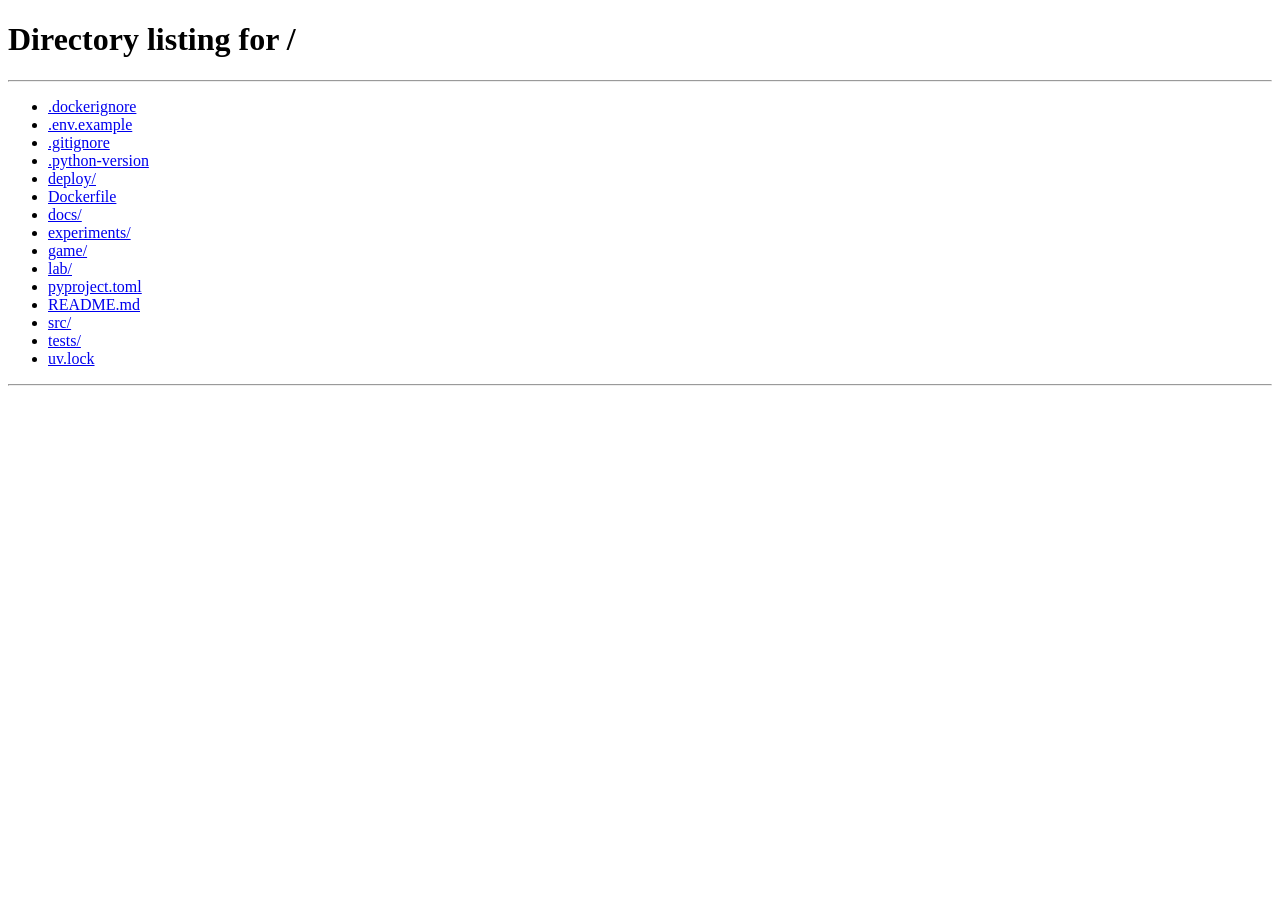
==== src/wingspan/web/static/game.html @ f6176c59 "feat(web): players, leaderboard and self-hosted deploy - Players identified via Cloudflare Access; p" ====
<!doctype html>
<html lang="en">
<head>
  <meta charset="utf-8">
  <meta name="viewport" content="width=device-width, initial-scale=1">
  <title>Wingspan</title>
  <link rel="preconnect" href="https://fonts.googleapis.com">
  <link rel="preconnect" href="https://fonts.gstatic.com" crossorigin>
  <link href="https://fonts.googleapis.com/css2?family=Patrick+Hand+SC&family=Nunito:wght@400;600;700;800&display=swap" rel="stylesheet">
  <link rel="icon" type="image/png" sizes="32x32" href="favicon-32.png">
  <link rel="icon" type="image/png" sizes="192x192" href="favicon-192.png">
  <link rel="apple-touch-icon" href="apple-touch-icon.png">
  <link rel="stylesheet" href="style.css">
</head>
<body>
  <header>
    <div class="brand">Wingspan<small id="round"></small></div>
    <div id="goals"></div>
    <div id="players"></div>
    <button id="log-btn" class="ghost">Log</button>
    <button id="report-btn" class="ghost">Report bug</button>
    <a class="ghost" href="/">Menu</a>
  </header>

  <main>
    <section id="board-wrap"><div id="board"></div></section>
    <aside>
      <div class="panel"><h3>Birdfeeder</h3><div id="feeder"></div></div>
      <div class="panel"><h3>Bird tray</h3><div id="tray"></div></div>
      <div class="panel" id="supply"></div>
    </aside>
  </main>

  <div id="dock"><div id="dock-in"><div id="choices" hidden></div><div id="prompt"></div><div id="hand"></div></div></div>

  <div id="preview"></div>
  <div id="goalpop" hidden></div>
  <div id="log" hidden></div>
  <div id="modal" hidden></div>
  <div id="report" hidden></div>
  <div id="toast"></div>

  <script src="icons.js"></script>
  <script src="report.js"></script>
  <script src="app.js"></script>
</body>
</html>
---- src/wingspan/web/static/style.css ----
:root {
  --bg1: #d3e8e3;
  --bg2: #b7d4cf;
  --paper: #fbf8f1;
  --ink: #2f2b25;
  --muted: #7d7568;
  --line: #d8cfbf;
  --panel: rgba(255, 253, 247, 0.84);
  --hot: #f2c03e;
  --hot-glow: rgba(242, 192, 62, 0.65);
  --sel: #2f6fb0;
  --forest: #3f7a55;
  --grassland: #d0a23a;
  --wetland: #3a7fb5;
  --side: 340px;
  --display: "Patrick Hand SC", "Patrick Hand", cursive;
}

* { box-sizing: border-box; }
[hidden] { display: none !important; }

body {
  margin: 0;
  height: 100vh;
  display: grid;
  grid-template-rows: auto minmax(0, 1fr) auto;
  overflow: hidden;
  font: 14px/1.35 Nunito, system-ui, sans-serif;
  color: var(--ink);
  background: radial-gradient(1200px 700px at 20% 0%, #e2f0ec, transparent), linear-gradient(160deg, var(--bg1), var(--bg2));
}

button { font: inherit; color: inherit; cursor: pointer; }
.ico { width: 1em; height: 1em; display: inline-block; vertical-align: middle; flex: none; object-fit: contain; }
.tok .ico { width: 1.3em; height: 1.3em; vertical-align: -0.35em; }
.tok { white-space: nowrap; }
img[alt="egg"] { filter: drop-shadow(0 0 0.6px rgba(60, 50, 30, 0.9)); }

/* ---------- highlight states ---------- */
.hot { cursor: pointer; box-shadow: 0 0 0 3px var(--hot), 0 0 16px 4px var(--hot-glow) !important; animation: pulse 1.8s ease-in-out infinite; }
.sel { box-shadow: 0 0 0 3px var(--sel), 0 6px 18px rgba(47, 111, 176, 0.45) !important; }
.focus { box-shadow: 0 0 0 3px #d5708f, 0 0 18px 5px rgba(213, 112, 143, 0.6) !important; }
@keyframes pulse { 50% { filter: brightness(1.06); } }

/* ---------- header ---------- */
header { display: flex; align-items: center; gap: 16px; padding: 10px 16px 8px; }
.brand { font: 32px/0.9 var(--display); color: #2d4a3e; display: flex; flex-direction: column; min-width: 110px; }
.brand small { font: 700 12px Nunito; color: var(--muted); letter-spacing: 0.04em; margin-top: 4px; text-transform: uppercase; }

#goals { display: flex; gap: 6px; }
.goal { width: 112px; background: var(--panel); border-radius: 10px; padding: 5px 8px 6px; border: 2px solid transparent; position: relative; }
.goal.now { border-color: var(--hot); background: #fffdf5; }
.goal.done { opacity: 0.7; }
.g-r { font: 700 10px Nunito; color: var(--muted); letter-spacing: 0.08em; }
.g-t .tok .ico { width: 1.6em; height: 1.6em; vertical-align: -0.5em; }
.g-t { font-size: 13px; font-weight: 700; min-height: 22px; line-height: 1.2; }
.g-s { display: flex; flex-wrap: wrap; gap: 3px; margin-top: 3px; }
.g-s i { font: 700 11px Nunito; min-width: 20px; height: 18px; padding: 0 4px; border-radius: 5px; display: inline-flex; align-items: center; justify-content: center; font-style: normal; color: #fff; background: var(--pc); }
.g-s i:empty { opacity: 0.25; }
.g-s i small { font-size: 9px; opacity: 0.85; margin-left: 1px; }
.goal[data-goal] { cursor: help; }
.score b small { font: 700 11px Nunito; color: var(--forest); }

/* ---------- goal standings panel ---------- */
#goalpop { position: fixed; z-index: 60; width: 430px; background: #fffdf7; border-radius: 14px; padding: 12px 14px; box-shadow: 0 16px 40px rgba(20, 40, 30, 0.3); font-size: 13px; pointer-events: none; }
.gp-head { display: flex; align-items: center; gap: 6px; margin-bottom: 10px; }
.gp-status { margin-left: auto; font: 700 10px Nunito; text-transform: uppercase; letter-spacing: 0.06em; border-radius: 999px; padding: 1px 8px; background: #efe6d2; color: var(--muted); }
.gp-status.live { background: #fbecc2; color: #8a6412; }
.gp-status.final { background: #dfeadf; color: var(--forest); }
.gp-board { display: grid; grid-template-columns: repeat(var(--cols), 1fr); gap: 4px; padding: 6px; border-radius: 10px; background: linear-gradient(90deg, #a9d39a, #7fbf72); }
.gp-board.blue { background: linear-gradient(90deg, #a8cbe6, #6fa6d3); }
.gp-col { display: flex; flex-direction: column; align-items: center; gap: 2px; padding: 4px 2px 6px; border-radius: 7px; background: rgba(255, 255, 255, 0.35); min-height: 72px; }
.gp-col > span { font: 700 10px Nunito; text-transform: uppercase; letter-spacing: 0.05em; color: #24402a; }
.gp-col > b { font: 24px/1 var(--display); color: #fff; text-shadow: 0 1px 2px rgba(0, 0, 0, 0.25); }
.gp-col > div { display: flex; flex-direction: column; gap: 2px; align-items: center; }
.gp-col .who { font-size: 9px; line-height: 16px; margin: 0; padding: 0 5px; white-space: nowrap; max-width: 100%; overflow: hidden; text-overflow: ellipsis; }
.gp-rows { width: 100%; border-collapse: collapse; margin-top: 8px; }
.gp-rows td { padding: 3px 4px; border-bottom: 1px solid var(--line); white-space: nowrap; }
.gp-rows td:nth-child(2) { font-weight: 800; text-align: center; }
.gp-hint { color: var(--muted); font-size: 12px; text-align: right; }
.gp-note { margin-top: 8px; font-size: 11px; color: var(--muted); }

#players { display: flex; gap: 8px; margin-left: auto; }
.ptab { display: flex; flex-direction: column; gap: 4px; min-width: 150px; padding: 7px 11px; border-radius: 12px; border: 2px solid transparent; border-left: 5px solid var(--pc); background: var(--panel); text-align: left; }
.ptab.viewing { background: #fff; border-color: var(--pc); }
.p-top { display: flex; align-items: center; gap: 6px; }
.p-name { font-weight: 800; }
.ptab.turn .p-name::after { content: ""; display: inline-block; width: 8px; height: 8px; margin-left: 6px; border-radius: 50%; background: var(--pc); animation: blink 1s infinite alternate; }
@keyframes blink { to { opacity: 0.2; } }
.p-first { font: 700 10px Nunito; background: #efe6d2; border-radius: 4px; padding: 0 4px; }
.p-score { margin-left: auto; font: 24px/1 var(--display); }
.p-meta { display: flex; align-items: center; gap: 10px; font-size: 12px; color: var(--muted); }
.p-meta .ico { width: 15px; height: 15px; margin-right: 2px; }
.p-left { display: flex; align-items: center; gap: 3px; }
.p-left b { font: 17px/1 var(--display); color: var(--ink); }
.p-left .cube { width: 12px; height: 12px; margin-right: 3px; box-shadow: inset -2px -2px 0 rgba(0, 0, 0, 0.18); }

.ghost { background: transparent; border: 1.5px solid rgba(47, 43, 37, 0.3); border-radius: 999px; padding: 6px 14px; font-weight: 700; }
.ghost.small { padding: 3px 10px; font-size: 12px; }
.primary { background: var(--hot); border: 0; border-radius: 999px; padding: 9px 20px; font-weight: 800; white-space: nowrap; }
.primary:disabled { opacity: 0.45; cursor: not-allowed; }

/* ---------- main ---------- */
main { display: grid; grid-template-columns: minmax(0, 1fr) var(--side); gap: 14px; padding: 0 16px; min-height: 0; }
#board-wrap { container-type: size; min-height: 0; }
#board {
  --tile: clamp(112px, 15cqw, 150px);
  --w: min(calc((100cqw - 18px - var(--tile) - 6 * 8px - 28px) / 5), calc((100cqh - 22px - 44px - 4 * 8px - 28px) / 3 * 5 / 7));
  display: grid;
  grid-template-columns: 18px var(--tile) repeat(5, var(--w));
  grid-template-rows: 22px 44px repeat(3, calc(var(--w) * 1.4));
  gap: 8px;
  width: max-content;
  margin: 0 auto;
  padding: 10px 14px 14px;
  border-radius: 18px;
  background: linear-gradient(180deg, #f4efe2, #ebe3d0);
  box-shadow: 0 10px 30px rgba(40, 60, 50, 0.18), inset 0 0 0 1px rgba(255, 255, 255, 0.6);
}
.b-name { grid-column: 1 / -1; font: 700 12px Nunito; letter-spacing: 0.08em; text-transform: uppercase; color: var(--pc); }
.tile { border-radius: 12px; transition: transform 0.12s; }
.tile.hot:hover, .spot.hot:hover { transform: translateY(-2px); }
.b-play { background: #fffaf0; border: 1.5px solid var(--line); display: flex; flex-direction: column; justify-content: center; padding: 0 10px; }
.b-play b { font: 18px/1 var(--display); }
.b-play span { font-size: 10px; color: var(--muted); }
.b-cost { display: flex; align-items: center; justify-content: center; font-size: 20px; color: var(--muted); }
.b-cost span { font: 700 11px Nunito; text-transform: uppercase; letter-spacing: 0.06em; }

.row-tile { color: #fff; padding: 10px; display: flex; flex-direction: column; gap: 4px; overflow: hidden; }
.row-tile.forest { background: linear-gradient(160deg, #4b8a61, var(--forest)); }
.row-tile.grassland { background: linear-gradient(160deg, #deb44e, #c4952c); }
.row-tile.wetland { background: linear-gradient(160deg, #4b90c6, var(--wetland)); }
.rt-hab { display: flex; align-items: center; gap: 6px; font: 700 11px Nunito; text-transform: uppercase; letter-spacing: 0.08em; opacity: 0.9; }
.rt-hab .ico { width: 24px; height: 24px; filter: drop-shadow(0 0 1px #fff); }
.rt-act { font: 22px/1 var(--display); margin-top: auto; }
.rt-amt { display: flex; align-items: center; gap: 3px; font: 30px/1 var(--display); }
.rt-amt span { font-size: 18px; opacity: 0.8; }
.rt-amt .ico { width: 28px; height: 28px; filter: drop-shadow(0 1px 1px rgba(0, 0, 0, 0.25)); }
.rt-trade { font-size: 11px; font-weight: 700; background: rgba(255, 255, 255, 0.22); border-radius: 999px; padding: 1px 8px; align-self: flex-start; }
.rt-trade.dim { opacity: 0.5; font-weight: 600; }
.rt-trade .ico { filter: drop-shadow(0 0 1px #fff); }

.cell { position: relative; border-radius: 9px; }
.cell.forest { background: rgba(63, 122, 85, 0.1); }
.cell.grassland { background: rgba(208, 162, 58, 0.14); }
.cell.wetland { background: rgba(58, 127, 181, 0.1); }
.cell > .card { width: 100%; }
.spot { position: absolute; inset: 0; border: 2px dashed rgba(47, 43, 37, 0.16); border-radius: 9px; display: flex; flex-direction: column; align-items: center; justify-content: center; gap: 6px; color: rgba(47, 43, 37, 0.45); }
.sp-amt { font: 22px var(--display); display: flex; align-items: center; gap: 3px; }
.sp-amt .ico { width: 22px; height: 22px; opacity: 0.75; }
.sp-trade { font-size: 11px; font-weight: 700; opacity: 0.8; }
.spot.hot { background: rgba(255, 246, 214, 0.8); border-color: var(--hot); color: var(--ink); }
/* Action cubes placed this round, stacked in the track left of each action row */
.cube { display: inline-block; width: 16px; height: 16px; border-radius: 3px; background: var(--pc); box-shadow: inset -3px -3px 0 rgba(0, 0, 0, 0.18), 0 2px 3px rgba(0, 0, 0, 0.3); }
.gutter { display: flex; flex-direction: column; align-items: center; gap: 4px; padding-top: 8px; }
.gutter .cube { flex: none; }
.gutter.play { padding-top: 4px; gap: 0; }
.gutter.play .cube + .cube { margin-top: -10px; }

/* ---------- sidebar ---------- */
aside { display: flex; flex-direction: column; gap: 10px; overflow-y: auto; min-height: 0; padding-bottom: 4px; }
.panel { background: var(--panel); border-radius: 14px; padding: 10px 12px 12px; box-shadow: 0 4px 14px rgba(40, 60, 50, 0.1); }
.panel h3 { font: 19px/1 var(--display); color: var(--muted); margin: 2px 0 8px; font-weight: 400; }
.panel h3:not(:first-child) { margin-top: 12px; }

.dice { display: flex; gap: 8px; margin-bottom: 6px; }
.die { width: 50px; height: 50px; border-radius: 11px; background: #fdfbf6; border: 1.5px solid #d6ccb9; box-shadow: 0 3px 0 #d6ccb9; display: flex; }
.die.out { background: transparent; border: 1.5px dashed #cfc5b2; box-shadow: none; }
.face { flex: 1; display: grid; place-items: center; border-radius: 10px; }
.face .ico { width: 32px; height: 32px; }
.die.dual .face .ico { width: 22px; height: 22px; }
.die.dual .face + .face { border-left: 1.5px solid #e4dccd; }

#tray { display: grid; grid-template-columns: repeat(4, 1fr); gap: 7px; }
.deck { aspect-ratio: 5 / 7; border-radius: 7px; position: relative; display: grid; place-items: center; color: #fff; font: 22px var(--display);
  background: repeating-linear-gradient(45deg, rgba(255, 255, 255, 0.08) 0 6px, transparent 6px 12px), linear-gradient(160deg, #6a9a86, #3f6d5b); border: 3px solid #f4efe2; box-shadow: 0 2px 6px rgba(0, 0, 0, 0.2); }
.deck b { position: absolute; top: -8px; right: -8px; background: var(--sel); border-radius: 999px; padding: 0 7px; font: 700 12px/20px Nunito; }

.foods { display: flex; gap: 6px; }
.food { flex: 1; display: flex; align-items: center; justify-content: center; gap: 4px; padding: 5px 2px; border-radius: 10px; background: #fff; border: 1px solid var(--line); font-size: 15px; }
.food .ico { width: 24px; height: 24px; }
.bonuses { display: flex; flex-direction: column; gap: 6px; }
.bonus { background: linear-gradient(90deg, #e8dcc0 0 6px, #fffcf4 6px); border: 1px solid var(--line); border-radius: 10px; padding: 7px 10px 7px 14px; position: relative; }
.bn-name { font: 18px/1 var(--display); }
.bn-cond { font-size: 12px; margin: 2px 0; }
.bn-rule { font-size: 11px; color: var(--muted); }
.bn-prog { margin-top: 5px; font-size: 11px; color: var(--muted); }
.bn-prog b { color: var(--ink); }
.bn-bar { position: relative; height: 6px; margin-bottom: 3px; border-radius: 999px; background: #e9dfca; }
.bn-bar i { position: absolute; inset: 0 auto 0 0; border-radius: 999px; background: var(--forest); }
.bn-bar s { position: absolute; top: -2px; bottom: -2px; width: 2px; margin-left: -1px; background: #8c7f66; }
.bn-now { position: absolute; top: 7px; right: 8px; font: 700 11px Nunito; background: #efe6d2; border-radius: 999px; padding: 0 7px; }
.hidden-bonus { color: var(--muted); font-size: 13px; }
.score { display: grid; grid-template-columns: repeat(4, 1fr); gap: 4px; }
.score span { background: #fff; border: 1px solid var(--line); border-radius: 8px; padding: 3px 6px; font-size: 11px; color: var(--muted); display: flex; flex-direction: column; }
.score b { font: 20px/1 var(--display); color: var(--ink); }
.score .total { background: #2f4a3f; color: #cfe0d6; border: 0; }
.score .total b { color: #fff; }

/* ---------- prompt bar ---------- */
#prompt { margin: 10px 16px 0; min-height: 52px; padding: 8px 14px; border-radius: 14px; background: rgba(38, 52, 46, 0.94); color: #f6f1e6; display: flex; flex-wrap: wrap; align-items: center; gap: 8px 16px; box-shadow: 0 6px 20px rgba(20, 40, 30, 0.25); }
.p-text { font-size: 15px; font-weight: 600; max-width: 60%; }
.p-text.err { color: #ffb4a8; }
.sheet .err { color: #b3261e; font-weight: 700; }
.p-last { font-size: 13px; opacity: 0.8; }
.p-choices { display: flex; flex-wrap: wrap; align-items: center; gap: 6px; margin-left: auto; max-height: 96px; overflow-y: auto; }
.choice { background: #f6f1e6; color: var(--ink); border: 0; border-radius: 999px; padding: 8px 18px; font-weight: 800; font-size: 15px; }
.choice:hover { background: #fff; box-shadow: 0 0 0 2px var(--hot); }
#prompt .ghost { border-color: rgba(246, 241, 230, 0.4); }
.hint { font-size: 13px; opacity: 0.85; }
.who { display: inline-block; background: var(--pc); color: #fff; border-radius: 999px; padding: 0 9px; font-weight: 800; font-size: 12px; line-height: 20px; margin-right: 4px; }
.thinking .dots::after { content: ""; animation: dots 1.2s steps(4) infinite; }
@keyframes dots { 0% { content: ""; } 25% { content: "."; } 50% { content: ".."; } 75% { content: "..."; } }

/* ---------- hand ---------- */
/* Dock: prompt + hand. At rest only the top strip of the hand peeks above the screen edge
   (--hidden px are pushed below it); hovering the hand or needing a hand card slides it up. */
#dock { --hidden: 112px; position: relative; z-index: 20; }
#dock-in { transition: transform 0.22s ease; }
#dock.peek #dock-in, #dock.raised #dock-in { transform: translateY(calc(-1 * var(--hidden))); }
#hand { display: flex; gap: 12px; overflow-x: auto; padding: 14px 22px; margin: 6px 0 calc(-1 * var(--hidden)); height: 230px; border-radius: 18px 18px 0 0; transition: background 0.22s; }
#dock.peek #hand, #dock.raised #hand { background: rgba(196, 222, 216, 0.92); backdrop-filter: blur(4px); }
#hand .card { width: 144px; flex: none; transition: transform 0.15s; }
#hand .card:hover { transform: translateY(-6px); }
#hand .card.sel { transform: translateY(-14px); }
.empty { color: var(--muted); align-self: flex-start; margin: 30px auto 0; font-family: var(--display); font-size: 20px; }

/* ---------- bird card ---------- */
.card { position: relative; aspect-ratio: 5 / 7; container-type: inline-size; background: var(--paper); border-radius: 6% / 4.3%; box-shadow: 0 2px 6px rgba(40, 40, 30, 0.22), inset 0 0 0 1px rgba(0, 0, 0, 0.04); overflow: hidden; user-select: none; }
.c-tab { position: absolute; left: 6%; top: 0; width: 27%; height: 26%; background: #d2cdc3; border-radius: 0 0 4cqw 4cqw; display: flex; flex-direction: column; align-items: center; justify-content: space-between; padding: 3.5cqw 1cqw 2.5cqw; }
.c-habs { display: flex; }
.c-habs .ico { width: 10.5cqw; height: 10.5cqw; margin: 0 -0.9cqw; }
.c-cost { display: flex; flex-wrap: wrap; justify-content: center; align-items: center; row-gap: 0.5cqw; }
.c-cost .ico { width: 6.6cqw; height: 6.6cqw; }
.c-cost .op { font: 800 4.2cqw Nunito; font-style: normal; color: #5f594f; margin: 0 0.3cqw; }
.c-name { position: absolute; left: 37%; right: 0; top: 5.5%; height: 14%; background: #fff; border: 0.6cqw solid #c6bfb2; border-right: 0; display: flex; align-items: center; justify-content: center; text-align: center; padding: 0 2.5cqw; }
.c-name span { font: 8cqw/0.95 var(--display); }
.c-stats { position: absolute; left: 5%; top: 30%; width: 23%; display: flex; flex-direction: column; align-items: center; gap: 3cqw; }
.c-pts { display: flex; align-items: center; font: 12cqw/1 var(--display); color: #4a453d; }
.c-pts .ico { width: 6cqw; height: 12cqw; margin-left: 0.5cqw; }
.c-nest { width: 13cqw; height: 13cqw; display: grid; place-items: center; }
.c-nest:empty { visibility: hidden; }
.c-nest .ico { width: 13cqw; height: 13cqw; }
.c-eggs { display: grid; grid-template-columns: repeat(2, 5.6cqw); gap: 1.2cqw 1.8cqw; }
.egg { display: block; width: 5.6cqw; height: 7cqw; border-radius: 50% 50% 50% 50% / 60% 60% 40% 40%; background: #9a958b; }
.egg.laid { background: var(--egg); box-shadow: inset 0 0 0 0.5cqw rgba(90, 80, 60, 0.45), 0 0.4cqw 0.8cqw rgba(0, 0, 0, 0.25); transform: scale(1.3); }
.c-art { position: absolute; left: 28%; right: 4%; top: 22%; bottom: 33%; display: grid; place-items: center; }
.sil { width: 92%; height: 92%; fill: #9b978e; color: #9b978e; opacity: 0.5; filter: blur(0.9cqw); }
.c-wing { position: absolute; right: 5%; bottom: 33%; font: 5cqw var(--display); color: #6f6a60; border-bottom: 0.5cqw solid #c6bfb2; }
.c-power { position: absolute; left: 0; right: 0; bottom: 4.5%; height: 27%; padding: 2cqw 5cqw; display: flex; align-items: center; font: 4.9cqw/1.2 Nunito; overflow: hidden; }
.c-power b { font-weight: 800; text-transform: uppercase; }
.c-power.brown { background: #c98b4e; }
.c-power.pink { background: #e8a9ba; }
.c-power.white { background: #fffdf8; border-top: 0.5cqw solid #e2dac9; border-bottom: 0.5cqw solid #e2dac9; }
.c-power.none { background: transparent; }
.c-power .tok .ico { width: 1.3em; height: 1.3em; }
.c-cache { position: absolute; left: 30%; bottom: 35%; width: 13cqw; height: 13cqw; border-radius: 50%; background: radial-gradient(circle at 35% 30%, #d7a86e, #9a6a37); color: #fff; font: 800 7cqw Nunito; display: grid; place-items: center; box-shadow: 0 0.6cqw 1.2cqw rgba(0, 0, 0, 0.3); }
.c-tuck { position: absolute; right: 4%; top: 23%; display: flex; align-items: center; font: 800 6.5cqw Nunito; color: #4d7453; }
.c-tuck .ico { width: 10cqw; height: 10cqw; }
.c-pending { position: absolute; left: 50%; top: 42%; transform: translate(-50%, -50%); background: var(--sel); color: #fff; font: 800 12cqw Nunito; border-radius: 999px; padding: 1cqw 5cqw; display: flex; align-items: center; gap: 1cqw; }
.c-pending .ico { width: 11cqw; height: 11cqw; }

/* ---------- overlays ---------- */
#preview { position: fixed; top: 50%; right: 24px; width: 300px; transform: translateY(-50%) scale(0.96); opacity: 0; pointer-events: none; transition: opacity 0.12s, transform 0.12s; z-index: 50; filter: drop-shadow(0 20px 30px rgba(0, 0, 0, 0.35)); }
#preview.show { opacity: 1; transform: translateY(-50%) scale(1); }
#preview .card { width: 100%; border-radius: 16px; }

#log { position: fixed; right: 16px; top: 86px; width: 340px; max-height: 60vh; overflow-y: auto; background: #fffdf7; border-radius: 14px; padding: 10px 14px; box-shadow: 0 16px 40px rgba(20, 40, 30, 0.3); z-index: 40; font-size: 13px; }
#log h3 { font: 20px var(--display); margin: 0 0 6px; }
#log h4 { font: 700 11px Nunito; text-transform: uppercase; letter-spacing: 0.08em; color: var(--muted); margin: 10px 0 4px; }
#log div { padding: 2px 0; }

#toast { position: fixed; top: 18px; left: 50%; z-index: 70; transform: translate(-50%, -12px); opacity: 0; pointer-events: none; transition: opacity 0.2s, transform 0.2s; background: var(--ink); color: #fffdf7; border-radius: 999px; padding: 9px 18px; font-weight: 700; font-size: 14px; box-shadow: 0 10px 30px rgba(20, 40, 30, 0.35); }
#toast.show { opacity: 1; transform: translate(-50%, 0); }
#modal { position: fixed; inset: 0; z-index: 30; background: rgba(22, 34, 29, 0.55); backdrop-filter: blur(3px); display: grid; place-items: center; }
.sheet { background: var(--paper); border-radius: 20px; padding: 22px 26px; max-width: min(1340px, 96vw); max-height: 96vh; overflow-y: auto; box-shadow: 0 30px 80px rgba(0, 0, 0, 0.35); }
.sheet h2 { font: 34px/1 var(--display); margin: 0 0 4px; }
.sheet p { color: var(--muted); margin: 0 0 16px; }
.m-table { display: flex; align-items: flex-start; gap: 28px; margin: -4px 0 18px; padding: 12px 14px; border-radius: 14px; background: #f1ebdc; }
.m-goals { display: flex; gap: 6px; }
.m-goals .goal { background: #fffdf7; }
.m-tray { display: flex; gap: 6px; }
.m-tray .card { width: 78px; }
.m-cards { display: flex; gap: 16px; }
.m-cards .card { width: 240px; cursor: pointer; transition: transform 0.15s, opacity 0.15s; }
.m-bonus { display: flex; gap: 12px; margin-top: 16px; }
.m-bonus .bonus { width: 290px; zoom: 1.33; cursor: pointer; transition: opacity 0.15s; }
.kept { box-shadow: 0 0 0 3px var(--hot), 0 8px 20px rgba(0, 0, 0, 0.2) !important; }
.m-cards .kept { transform: translateY(-6px); }
.tossed { opacity: 0.55; }
.m-foot { display: flex; align-items: center; justify-content: space-between; gap: 20px; margin-top: 18px; }
.m-foot > div { zoom: 1.33; }
.m-foot .foods { width: 330px; }
.m-label { font-size: 12px; font-weight: 700; color: var(--muted); margin-bottom: 6px; }
.food.pick { cursor: pointer; transition: background 0.12s; }
.food.pick:hover { border-color: var(--hot); }
.food.pick.out { background: #f6e1da; border: 1.5px dashed #c9534f; }
.food.pick.out .ico { opacity: 0.4; }
.scores table { border-collapse: collapse; margin: 10px 0; font-size: 15px; min-width: 420px; }
.scores th, .scores td { padding: 7px 14px; text-align: center; border-bottom: 1px solid var(--line); }
.scores td:first-child { text-align: left; color: var(--muted); }
.scores th { color: var(--pc); font-weight: 800; }
.scores th.win::before { content: "★ "; color: var(--hot); }
.scores tr.r-total td { font: 26px var(--display); border-bottom: 0; }

/* ---------- links styled as buttons ---------- */
a.ghost, a.primary { text-decoration: none; color: inherit; display: inline-block; }
#prompt a.ghost { color: #f6f1e6; }

/* ---------- menu page ---------- */
body.menu-page { display: block; height: auto; min-height: 100vh; overflow: auto; }
.menu-page header { max-width: 1040px; margin: 0 auto; padding: 22px 16px 8px; justify-content: space-between; }
.menu-page .brand { font-size: 44px; }
#me { display: flex; align-items: center; gap: 8px; }
.m-signed, .muted { color: var(--muted); }
.menu { max-width: 1040px; margin: 0 auto; padding: 8px 16px 40px; display: grid; grid-template-columns: minmax(0, 1fr); gap: 14px; height: auto; overflow: visible; }
.ng-row { display: flex; align-items: center; justify-content: space-between; gap: 12px; margin-bottom: 10px; font-weight: 700; }
.seg { display: inline-flex; background: rgba(47, 43, 37, 0.07); border-radius: 999px; padding: 3px; }
.seg button { border: 0; background: transparent; border-radius: 999px; padding: 5px 14px; font-weight: 800; min-width: 40px; }
.seg button.on { background: var(--ink); color: var(--paper); }
.tabs { display: flex; gap: 6px; }
.tabs button { border: 0; background: transparent; border-radius: 999px; padding: 7px 16px; font: 20px/1 var(--display); color: var(--muted); }
.tabs button.on { background: var(--panel); color: var(--ink); box-shadow: 0 4px 14px rgba(40, 60, 50, 0.1); }
#tab { padding: 8px 14px 14px; overflow-x: auto; }
#tab h4 { font: 20px/1 var(--display); color: var(--muted); font-weight: 400; margin: 18px 0 6px; }
.empty-tab { margin: 14px 4px; }
table.list { width: 100%; border-collapse: collapse; }
table.list th { text-align: left; font-size: 11px; text-transform: uppercase; letter-spacing: 0.06em; color: var(--muted); padding: 8px 8px 6px; }
table.list td { padding: 8px; border-top: 1px solid var(--line); white-space: nowrap; }
table.list tr[data-click] { cursor: pointer; }
table.list tr[data-click]:hover td { background: rgba(242, 192, 62, 0.14); }
table.list .who { margin: 1px 3px 1px 0; }
table.list .go { text-align: right; font-weight: 800; color: var(--forest); }
b.won { color: var(--forest); }
.board-dot { display: inline-block; width: 12px; height: 12px; border-radius: 50%; vertical-align: middle; }
.board-dot.green { background: #5d9b62; }
.board-dot.blue { background: #4f86c6; }
.records { display: flex; flex-wrap: wrap; gap: 8px 22px; color: var(--muted); }
.records b { color: var(--ink); }
.champ { font: 800 10px Nunito; text-transform: uppercase; letter-spacing: 0.06em; background: var(--hot); border-radius: 999px; padding: 1px 7px; margin-left: 4px; }
.m-label b { color: var(--ink); }
.name-sheet input { width: 100%; font: 700 18px Nunito; padding: 10px 14px; border-radius: 12px; border: 2px solid var(--line); background: #fff; }
.name-sheet input:focus { outline: none; border-color: var(--hot); }
.name-sheet .err { min-height: 18px; margin: 6px 0 0; }
@media (max-width: 600px) { .menu-page .brand { font-size: 34px; } .vs { font-size: 38px; } }

/* ---------- avatars ---------- */
.av { --s: 40px; width: var(--s); height: var(--s); flex: none; border-radius: 50%; overflow: hidden; display: inline-flex; align-items: center; justify-content: center; background: var(--pc); color: #fff; font: 800 calc(var(--s) * 0.45) / 1 Nunito; box-shadow: 0 0 0 2px #fff, 0 0 0 3.5px var(--pc); vertical-align: middle; }
.av img { width: 100%; height: 100%; object-fit: cover; }
.av.sm { --s: 26px; box-shadow: 0 0 0 1.5px #fff, 0 0 0 3px var(--pc); }
.av.xs { --s: 18px; box-shadow: none; }
.av.lg { --s: 76px; }
.me-btn { display: inline-flex; align-items: center; gap: 8px; padding: 4px 14px 4px 5px; }
.who.person { display: inline-flex; align-items: center; gap: 4px; padding-left: 2px; vertical-align: middle; }
.who.person .av { border: 1.5px solid rgba(255, 255, 255, 0.85); }
.lb-who { display: flex; align-items: center; gap: 10px; }
.p-top .av { margin-right: 6px; }
.scores th .av { margin: 0 auto 4px; display: flex; }
.name-sheet { width: min(520px, 94vw); }
.pf-row { display: flex; align-items: center; gap: 14px; }
.pf-photo { display: flex; align-items: center; gap: 8px; margin-top: 12px; }
.pf-photo label { cursor: pointer; }

/* ---------- home: the Humans vs AI hero ---------- */
.hero { position: relative; display: grid; grid-template-columns: minmax(0, 1fr) 340px; align-items: center; min-height: 300px; border-radius: 22px; overflow: hidden;
  background: linear-gradient(100deg, var(--paper) 30%, #dbe9ec 58%, #9fc0d8 100%); box-shadow: 0 10px 30px rgba(40, 60, 50, 0.14); }
.hero-text { padding: 26px 30px; position: relative; z-index: 1; }
.hero-kicker { font: 800 12px Nunito; letter-spacing: 0.14em; text-transform: uppercase; color: var(--muted); }
.vs-big { display: flex; align-items: flex-end; gap: 18px; margin: 6px 0 2px; }
.vs-big .side { display: flex; flex-direction: column; align-items: center; }
.vs-big b { font: 96px/0.9 var(--display); }
.vs-big .side span { font: 800 12px Nunito; letter-spacing: 0.12em; text-transform: uppercase; color: var(--muted); }
.vs-big .h b { color: var(--sel); }
.vs-big .a b { color: #c9534f; }
.vs-big .dash { font: 60px/1 var(--display); color: var(--muted); padding-bottom: 26px; }
.hero-lead { font: 24px/1.2 var(--display); color: #2d4a3e; }
.hero-champ { display: flex; align-items: center; gap: 8px; margin-top: 14px; color: var(--muted); }
.hero-champ b { color: var(--ink); }
.hero-actions { display: flex; flex-wrap: wrap; gap: 10px; margin-top: 18px; }
.hero-actions button { font-size: 15px; padding: 10px 22px; }
/* The robot flies out of the panel's sky; its own watercolor sky melts into the gradient */
.hero-img { width: 380px; height: 380px; object-fit: cover; justify-self: end; margin: -40px -20px -40px 0;
  -webkit-mask-image: radial-gradient(closest-side, #000 62%, transparent 100%); mask-image: radial-gradient(closest-side, #000 62%, transparent 100%); }
#leaderboard .lb-title { font: 30px/1 var(--display); color: var(--ink); margin: 6px 0 10px; font-weight: 400; }
#leaderboard { padding: 14px 18px 18px; overflow-x: auto; }
#leaderboard h4 { font: 20px/1 var(--display); color: var(--muted); font-weight: 400; margin: 18px 0 6px; }
@media (max-width: 760px) {
  .hero { grid-template-columns: 1fr; background: linear-gradient(180deg, #9fc0d8, #dbe9ec 40%, var(--paper) 75%); }
  .hero-img { order: -1; width: 240px; height: 240px; justify-self: center; margin: -10px 0 -40px; }
  .hero-text { padding: 10px 20px 22px; }
  .vs-big b { font-size: 76px; }
}

/* ---------- decision card: plain choices as big tiles, riding just above the dock ---------- */
#dock-in { position: relative; }
#choices { position: absolute; right: 16px; bottom: calc(100% + 8px); width: var(--side); max-height: 56vh; overflow-y: auto;
  background: var(--paper); border-radius: 18px; padding: 14px 14px 12px; border: 2px solid var(--hot);
  box-shadow: 0 0 0 4px var(--hot-glow), 0 18px 44px rgba(20, 40, 30, 0.35); animation: rise 0.18s ease-out; }
@keyframes rise { from { transform: translateY(8px); opacity: 0; } }
.ch-head { font-size: 14px; font-weight: 700; line-height: 1.4; margin-bottom: 10px; }
.ch-grid { display: grid; grid-template-columns: repeat(2, minmax(0, 1fr)); gap: 8px; }
.choice-tile { min-height: 56px; padding: 8px 10px; border-radius: 12px; border: 2px solid var(--line); background: #fff;
  font: 800 15px/1.25 Nunito; color: var(--ink); display: flex; align-items: center; justify-content: center; text-align: center; transition: transform 0.1s, border-color 0.1s; }
.choice-tile .tok .ico { width: 1.7em; height: 1.7em; vertical-align: -0.55em; }
.choice-tile:hover { border-color: var(--hot); box-shadow: 0 0 0 3px var(--hot-glow); transform: translateY(-1px); }
.choice-tile.decline { background: transparent; border-style: dashed; color: var(--muted); font-weight: 700; }
/* The hover preview normally sits on the right edge; with a decision open, show it beside the card */
body:has(#choices:not([hidden])) #preview { right: calc(var(--side) + 40px); }

/* ---------- home: 10% larger, a champion that stands out ---------- */
body.menu-page { zoom: 1.1; }
.av.xl { --s: 92px; box-shadow: 0 0 0 3px #fff, 0 0 0 6px var(--pc), 0 10px 24px rgba(40, 30, 30, 0.25); }
.hero-champ { gap: 16px; margin-top: 18px; }
.champ-name { font: 38px/1 var(--display); color: var(--ink); margin-top: 2px; }
.champ-rec { font-weight: 700; color: var(--muted); margin-top: 4px; }
.m-wait { display: block; color: var(--forest); margin-top: 6px; }

/* ---------- bug report dialog (its own overlay: game re-renders never close it) ---------- */
#report { position: fixed; inset: 0; z-index: 80; background: rgba(22, 34, 29, 0.55); backdrop-filter: blur(3px); display: grid; place-items: center; }
#report textarea { width: 100%; font: 15px/1.4 Nunito; padding: 10px 12px; border-radius: 12px; border: 2px solid var(--line); background: #fff; resize: vertical; }
#report textarea:focus { outline: none; border-color: var(--hot); }
#me .ghost.small { margin-right: 8px; }
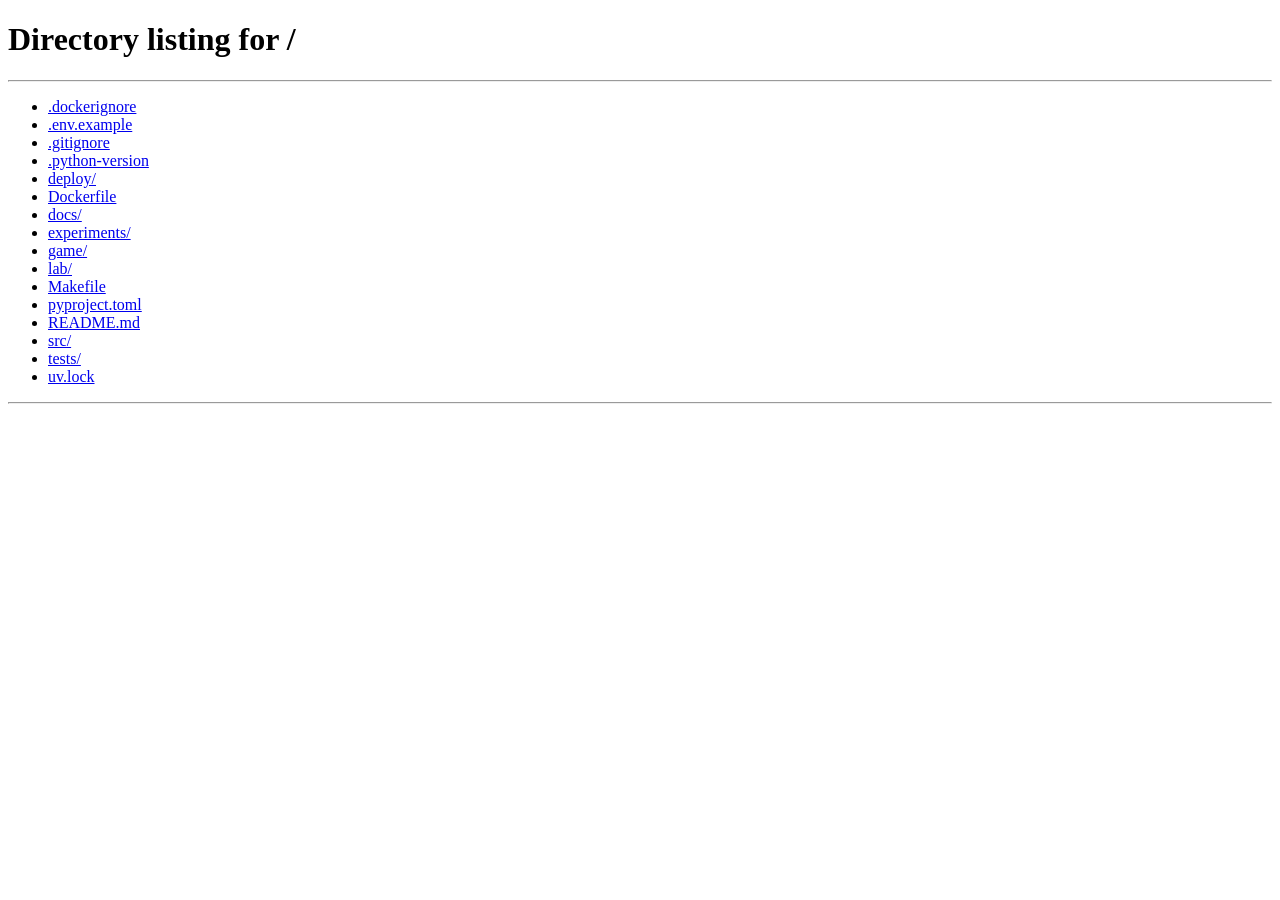
==== commit 66cb2a77: "fix: MCTS opponent modeling and food payment rule; add scoring screens - MCTS: store one value per p" ====
--- a/src/wingspan/web/static/game.html
+++ b/src/wingspan/web/static/game.html
@@ -37,6 +37,7 @@
   <div id="goalpop" hidden></div>
   <div id="log" hidden></div>
   <div id="modal" hidden></div>
+  <div id="scoring" hidden></div>
   <div id="report" hidden></div>
   <div id="toast"></div>
 
--- a/src/wingspan/web/static/style.css
+++ b/src/wingspan/web/static/style.css
@@ -59,7 +59,8 @@
 .g-s i:empty { opacity: 0.25; }
 .g-s i small { font-size: 9px; opacity: 0.85; margin-left: 1px; }
 .goal[data-goal] { cursor: help; }
-.score b small { font: 700 11px Nunito; color: var(--forest); }
+.score b small, .p-score small { font: 700 11px Nunito; color: var(--forest); }
+.score .total b small { color: #cfe0d6; }
 
 /* ---------- goal standings panel ---------- */
 #goalpop { position: fixed; z-index: 60; width: 430px; background: #fffdf7; border-radius: 14px; padding: 12px 14px; box-shadow: 0 16px 40px rgba(20, 40, 30, 0.3); font-size: 13px; pointer-events: none; }
@@ -296,12 +297,6 @@
 .food.pick:hover { border-color: var(--hot); }
 .food.pick.out { background: #f6e1da; border: 1.5px dashed #c9534f; }
 .food.pick.out .ico { opacity: 0.4; }
-.scores table { border-collapse: collapse; margin: 10px 0; font-size: 15px; min-width: 420px; }
-.scores th, .scores td { padding: 7px 14px; text-align: center; border-bottom: 1px solid var(--line); }
-.scores td:first-child { text-align: left; color: var(--muted); }
-.scores th { color: var(--pc); font-weight: 800; }
-.scores th.win::before { content: "★ "; color: var(--hot); }
-.scores tr.r-total td { font: 26px var(--display); border-bottom: 0; }
 
 /* ---------- links styled as buttons ---------- */
 a.ghost, a.primary { text-decoration: none; color: inherit; display: inline-block; }
@@ -355,7 +350,6 @@
 .who.person .av { border: 1.5px solid rgba(255, 255, 255, 0.85); }
 .lb-who { display: flex; align-items: center; gap: 10px; }
 .p-top .av { margin-right: 6px; }
-.scores th .av { margin: 0 auto 4px; display: flex; }
 .name-sheet { width: min(520px, 94vw); }
 .pf-row { display: flex; align-items: center; gap: 14px; }
 .pf-photo { display: flex; align-items: center; gap: 8px; margin-top: 12px; }
@@ -420,3 +414,47 @@
 #report textarea { width: 100%; font: 15px/1.4 Nunito; padding: 10px 12px; border-radius: 12px; border: 2px solid var(--line); background: #fff; resize: vertical; }
 #report textarea:focus { outline: none; border-color: var(--hot); }
 #me .ghost.small { margin-right: 8px; }
+
+/* ---------- scoring screens (round ends + final tally) ---------- */
+:root { --c-birds: #9bb3c4; --c-bonus: #a9cf8a; --c-goals: #ecd58a; --c-eggs: #e8bf8e; --c-cached: #d98c84; --c-tucked: #b9a3cf; }
+#scoring { position: fixed; inset: 0; z-index: 35; background: rgba(22, 34, 29, 0.55); backdrop-filter: blur(3px); display: grid; place-items: center; }
+.sc-sheet { position: relative; width: min(980px, 94vw); }
+.sc-sheet h2 { display: flex; align-items: baseline; gap: 12px; }
+.sc-sheet h2 small { font: 700 12px Nunito; color: var(--muted); text-transform: uppercase; letter-spacing: 0.08em; }
+.sc-foot { display: flex; justify-content: flex-end; align-items: center; gap: 8px; margin-top: 16px; }
+.sc-foot .ghost { border: 1.5px solid var(--line); border-radius: 999px; padding: 8px 16px; font-weight: 700; text-decoration: none; }
+.sc-p { display: inline-flex; align-items: center; gap: 1px; }
+.sc-p .ico { width: 0.75em; height: 1em; }
+
+.sc-round { display: grid; grid-template-columns: 112px 1fr; gap: 14px; align-items: center; padding: 8px 0; border-top: 1px dashed var(--line); }
+.sc-round:first-of-type { border-top: 0; }
+.sc-round.future { opacity: 0.35; }
+.sc-round .goal { width: auto; }
+.sc-round.now .goal { border-color: var(--hot); background: #fffdf5; box-shadow: 0 0 0 3px var(--hot-glow); }
+.sc-lanes { display: flex; flex-direction: column; gap: 6px; }
+.sc-lane { display: grid; grid-template-columns: 1fr 96px; gap: 12px; align-items: center; }
+.sc-track { position: relative; height: 18px; border-radius: 999px; background: #ece4d3; }
+.sc-fill { position: absolute; inset: 0 auto 0 0; width: 0; border-radius: 999px; background: var(--pc); opacity: 0.9; }
+.sc-track .av { position: absolute; top: 50%; left: 0; transform: translate(-50%, -50%); }
+.sc-cnt { position: absolute; top: 50%; left: 0; transform: translate(18px, -50%); font: 18px/1 var(--display); }
+.sc-pts { font: 22px/1 var(--display); opacity: 0; transform: scale(0.6); transition: 0.35s cubic-bezier(0.3, 1.6, 0.5, 1); display: flex; gap: 6px; align-items: baseline; }
+.sc-pts.show { opacity: 1; transform: none; }
+.sc-pts small { font: 700 11px Nunito; color: var(--muted); }
+
+.sc-final { display: flex; flex-direction: column; gap: 26px; margin: 24px 0 10px; }
+.sc-row { display: grid; grid-template-columns: 1fr 80px; align-items: center; gap: 14px; }
+.sc-bar { position: relative; height: 40px; border-radius: 10px; background: #ece4d3; display: flex; }
+.sc-seg { height: 100%; width: 0; background-color: var(--cc); background-repeat: repeat-x; background-size: 26px 22px; background-position: 4px center; border-right: 1px solid rgba(255, 255, 255, 0.6); }
+.sc-seg:first-child { border-radius: 10px 0 0 10px; }
+.sc-tip { position: absolute; top: 50%; left: 0; transform: translate(-50%, -50%); }
+.sc-tip .av { --s: 44px; }
+.sc-total { font: 34px/1 var(--display); }
+.sc-row.win .sc-total { color: var(--forest); }
+.sc-row.win .sc-tip .av { box-shadow: 0 0 0 3px #fff, 0 0 0 6px var(--hot), 0 0 24px 6px var(--hot-glow); }
+.sc-legend { display: flex; gap: 8px; justify-content: center; flex-wrap: wrap; margin-top: 18px; }
+.sc-legend span { display: flex; align-items: center; gap: 6px; padding: 5px 10px; border-radius: 8px; background: color-mix(in srgb, var(--cc) 45%, #fff); font: 17px/1 var(--display); color: var(--muted); transition: 0.3s; }
+.sc-legend span.on { background: var(--cc); color: var(--ink); transform: scale(1.15); box-shadow: 0 4px 14px rgba(0, 0, 0, 0.18); }
+.sc-legend span.done { color: var(--ink); }
+.sc-legend .ico { width: 20px; height: 20px; }
+.sc-banner { position: absolute; left: 50%; top: 14px; transform: translateX(-50%) scale(0.6); opacity: 0; transition: 0.5s cubic-bezier(0.3, 1.6, 0.5, 1); font: 40px/1 var(--display); background: var(--hot); padding: 8px 26px; border-radius: 999px; box-shadow: 0 10px 30px rgba(0, 0, 0, 0.25); white-space: nowrap; }
+.sc-banner.show { opacity: 1; transform: translateX(-50%) scale(1); }
